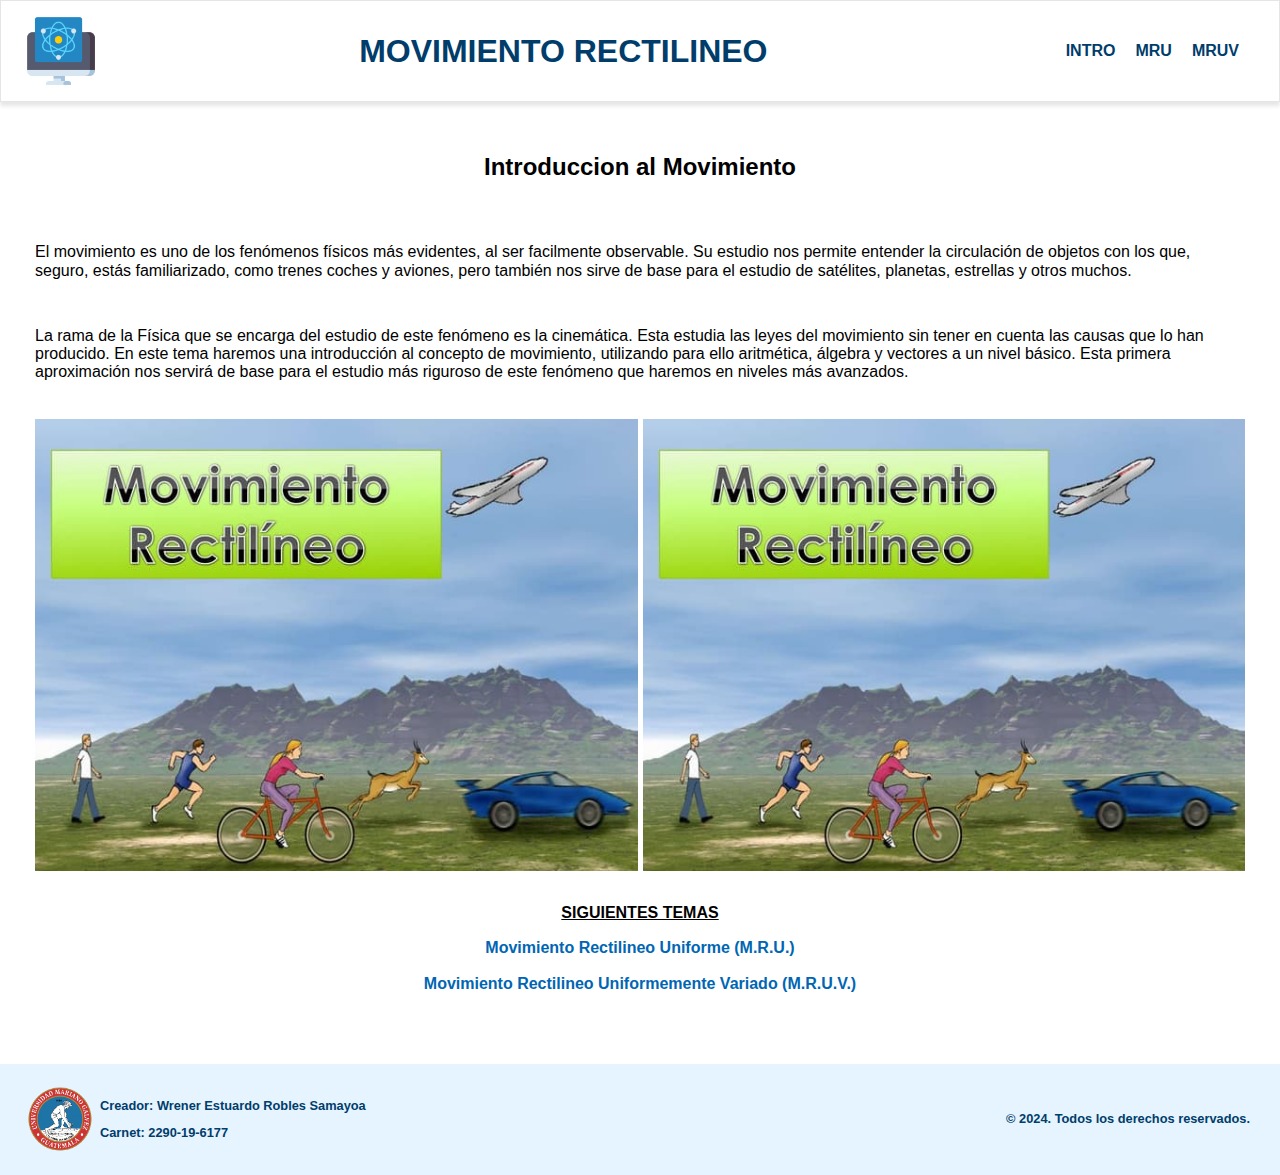
==== index.html @ e4a5fc87 "first commit" ====
<!-- INPUTS -->
<!DOCTYPE html>
<html lang="es">
    <head>
        <meta charset="utf-8">
        <meta http-equiv="X-UA-Compatible" content="IE=edge">
        <meta name="viewport" content="width=device-width, initial-scale=1">
        <title>INTRO MOVIMIENTO</title>
        <link rel="stylesheet" href="./css/normalize.css">
        <link rel="stylesheet" href="./css/styles.css">
    </head>
    <body>
        <header>
            <div class="logo">
                <img src="./images/fisica-logo.png" alt="logo">
            </div>
            <h1>MOVIMIENTO RECTILINEO</h1>
            <nav>
                <a href="./index.html">INTRO</a>
                <a href="./mru.html">MRU</a>
                <a href="./mruv.html">MRUV</a>
            </nav>
        </header>
        <div class="container">
            <h2 class="item1">Introduccion al Movimiento</h2>
            <p class="item2">El movimiento es uno de los fenómenos físicos más
                evidentes, al
                ser facilmente observable. Su estudio nos permite entender la
                circulación de objetos con los que, seguro, estás familiarizado,
                como trenes coches y aviones, pero también nos sirve de base
                para el estudio de satélites, planetas, estrellas y otros
                muchos.</p>
            <p class="item3">La rama de la Física que se encarga del estudio de
                este fenómeno
                es la cinemática. Esta estudia las leyes del movimiento sin
                tener en cuenta las causas que lo han producido. En este tema
                haremos una introducción al concepto de movimiento, utilizando
                para ello aritmética, álgebra y vectores a un nivel básico. Esta
                primera aproximación nos servirá de base para el estudio más
                riguroso de este fenómeno que haremos en niveles más
                avanzados.</p>
            <div class="item4">
                <img src="./images/img-mov.png" alt="img-mov">
            </div>
            <div class="item5">
                <img class="item5" src="./images/img-mov.png" alt="img-mov">
            </div>
            <div class="item6">
                <p>SIGUIENTES TEMAS</p>
                <a href="./mru.html">Movimiento Rectilineo Uniforme (M.R.U.)</a> <br><br>
                <a href="./mruv.html">Movimiento Rectilineo Uniformemente Variado (M.R.U.V.)</a>
            </div>
        </div>
        <footer>
            <div class="logo">
                <img src="./images/logo_UMG.png" alt="logoUMG">
            </div>
            <div class="owner-info">
                <p>Creador: Wrener Estuardo Robles Samayoa</p>
                <p>Carnet: 2290-19-6177</p>
            </div>
            <div class="derechos">
                <p>&copy; 2024. Todos los derechos reservados.</p>
            </div>
        </footer>
        <script src></script>
    </body>
</html>
---- css/styles.css ----
/*Utilizar GRID*/
html, body{
    font-family: Arial, Helvetica, sans-serif;
    margin: 0;
    padding: 0;
    height: 100%;
}

*, *::before, *::after{
    box-sizing: border-box;
}

header{
    display: flex;
    position: relative;
    width: 100%;
    justify-content: space-between;
    align-items: center;
    padding: 10px 20px;
    background-color: white;
    border: 1px solid rgba(0, 0, 0, 0.1);
    box-shadow: 0 4px 4px rgba(0, 0, 0, 0.1);
}

.logo{
    display: flex;
    align-items: center;
}

.logo img{
    width: 80px;
    height: auto;
}

h1{
    color: #003D6B;
}

nav{
    display: flex;
    align-items: center;
    padding: 0px 20px;
    /*margin-right: 35px;*/
}

nav a{
    margin-left: 20px;
    align-items: center;
    text-decoration: none;
    color: #003D6B;
    font-weight: bold;
}

nav a:hover{
    text-decoration: underline;
    cursor: pointer;
}

.container{
    display: grid;
    grid-template-areas: 
        "A A A A"
        "B B B B"
        "C C C C"
        "D D E E"
        "F F F F";
    grid-template-columns: repeat(4, 1fr); /* 4 columnas de igual tamaño */
    grid-template-rows: 0.5fr 0.3fr 0.5fr 2fr 0.8fr; /* 4 filas de 100px de altura */
    gap: 5px; /* Espacio entre elementos */
    padding: 8px 35px; /* Espacio interior */
    align-items: center;
}

.item1{
    text-align: center;
    grid-area: A;
}

.item2{
    grid-area: B;
    margin: 0%;
}

.item3{
    grid-area: C;
    margin: 10px 0 16px;
}

.item4{
    grid-area: D;
    display: flex; /* Habilitar flexbox */
    justify-content: center; /* Centrar horizontalmente */
    align-items: center; /* Centrar verticalmente */
}

.item4 img{
    width: 100%;
    height: auto;
}

.item5{
    grid-area: E;
    display: flex; /* Habilitar flexbox */
    justify-content: center; /* Centrar horizontalmente */
    align-items: center; /* Centrar verticalmente */
}

.item5 img{
    width: 100%;
    height: auto;
}

.item6{
    text-align: center;
    grid-area: F;
    margin-bottom: 50px;
    font-weight: bold;
}

.item6 p{
    text-decoration: underline;
    color: black;
}

.item6 a{
    text-decoration: none;
    color: #0066B3;
}

.item6 a:hover{
    text-decoration: underline;
    cursor: pointer;
}

footer{
    display: flex;
    flex-direction: row;
    flex-wrap: wrap;
    padding: 20px;
    align-items: center;
    color: #003D6B;
    font-weight: bold;
    background-color: #E6F4FF;
}

.owner-info{
    font-size: 0.8rem;
}

.derechos{
    padding: 0px 10px;
    font-size: 0.8rem;
    margin-left: auto;
}
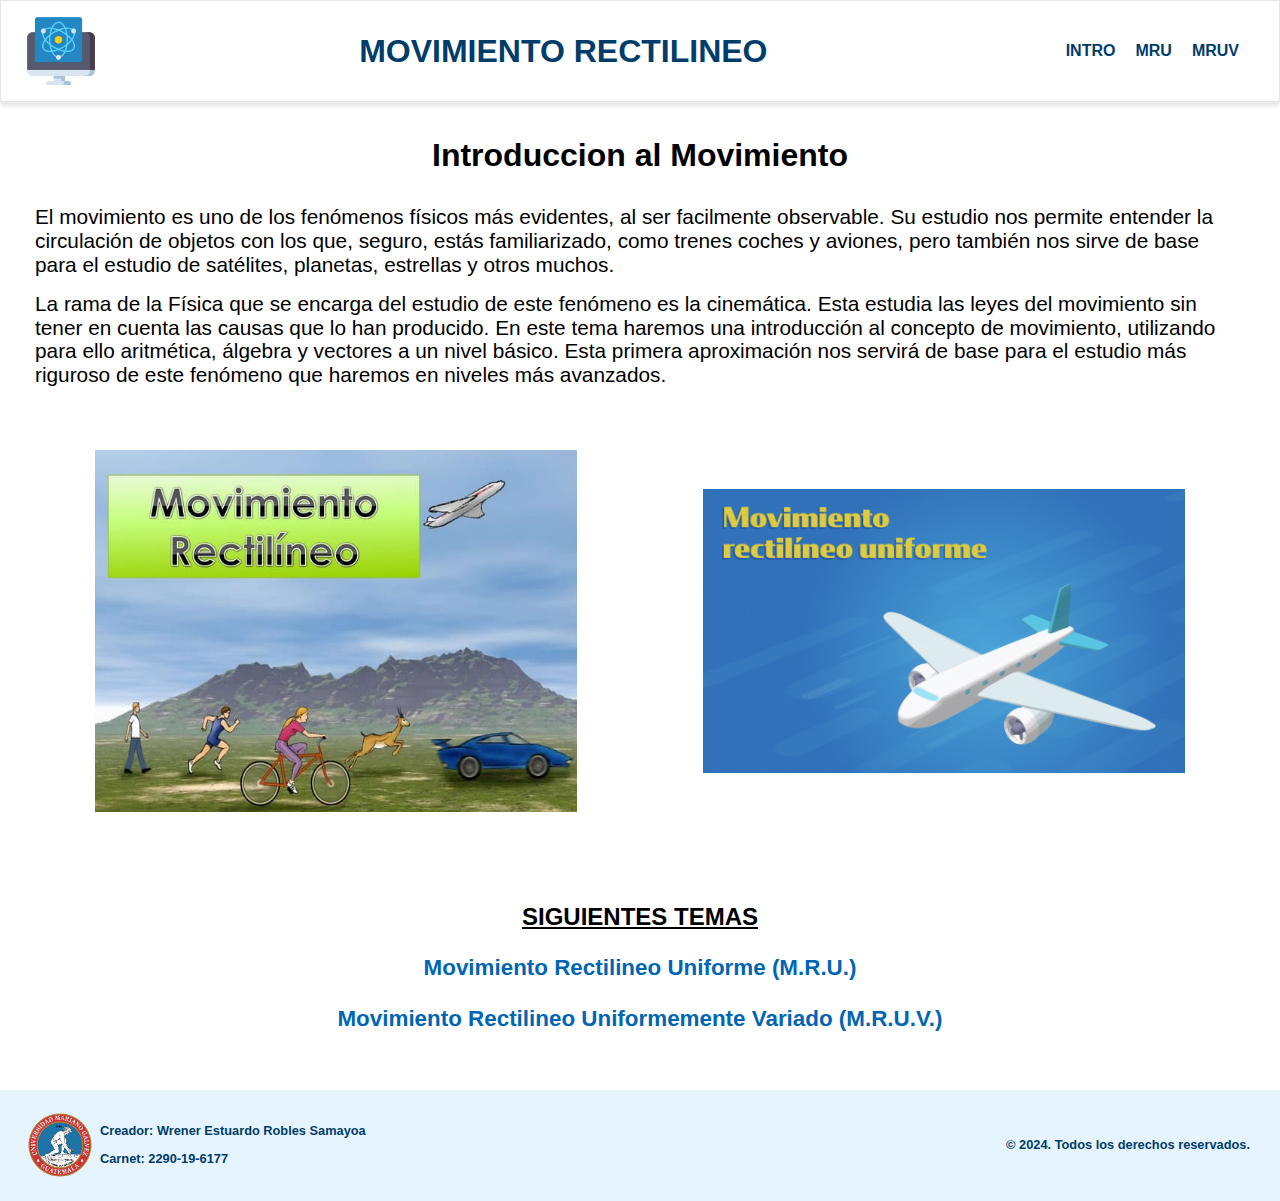
==== commit d78ec0a4: "second commit" ====
--- a/index.html
+++ b/index.html
@@ -43,7 +43,7 @@
                 <img src="./images/img-mov.png" alt="img-mov">
             </div>
             <div class="item5">
-                <img class="item5" src="./images/img-mov.png" alt="img-mov">
+                <img class="item5" src="./images/img-mov2.png" alt="img-mov">
             </div>
             <div class="item6">
                 <p>SIGUIENTES TEMAS</p>
@@ -63,6 +63,5 @@
                 <p>&copy; 2024. Todos los derechos reservados.</p>
             </div>
         </footer>
-        <script src></script>
     </body>
 </html>--- a/css/styles.css
+++ b/css/styles.css
@@ -65,10 +65,18 @@
         "D D E E"
         "F F F F";
     grid-template-columns: repeat(4, 1fr); /* 4 columnas de igual tamaño */
-    grid-template-rows: 0.5fr 0.3fr 0.5fr 2fr 0.8fr; /* 4 filas de 100px de altura */
+    grid-template-rows: 0.15fr 0.15fr 0.15fr 2fr 0.8fr; /* 4 filas de 100px de altura */
     gap: 5px; /* Espacio entre elementos */
     padding: 8px 35px; /* Espacio interior */
     align-items: center;
+}
+
+.container h2{
+    font-size: 2rem;
+}
+
+.container p{
+    font-size: 1.3rem;
 }
 
 .item1{
@@ -94,8 +102,8 @@
 }
 
 .item4 img{
-    width: 100%;
-    height: auto;
+    max-width: 80%;
+    max-height: auto;
 }
 
 .item5{
@@ -106,20 +114,23 @@
 }
 
 .item5 img{
-    width: 100%;
-    height: auto;
+    max-width: 80%;
+    max-height: auto;
 }
 
 .item6{
     text-align: center;
     grid-area: F;
+    margin-top: 20px;
     margin-bottom: 50px;
     font-weight: bold;
+    font-size: 1.4rem;
 }
 
 .item6 p{
     text-decoration: underline;
     color: black;
+    font-size: 1.5rem;
 }
 
 .item6 a{
